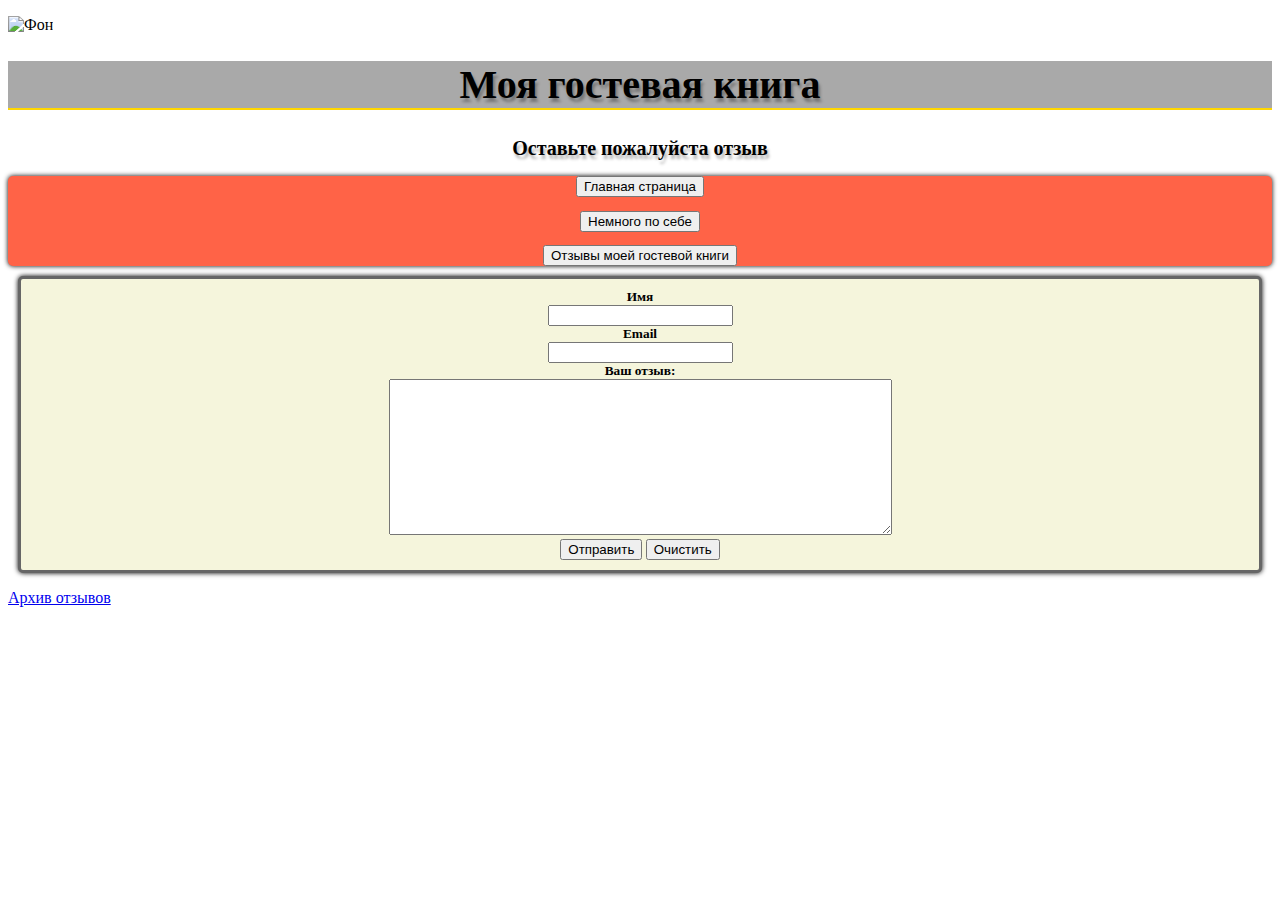
==== index.html @ b0dbca25 "Небольшой сайт, начал с создания гостевой книги" ====
<!DOCTYPE html>
<html>
<head>
    <meta http-equiv="Content-Type" content="text/html; charset=utf-8"/>
    <title>Гостевая книга</title>
    <link rel="stylesheet" type="text/css" href="styles.css">
</head>
<body>
<p><img src="image/11.png" width="100%"
        height="100" alt="Фон"></p>

<h1> Моя гостевая книга </h1>

<h2> Оставьте пожалуйста отзыв </h2>

<div class="btn_1">
    <form action="home.html" method="get">
        <p><input type="submit" name="" value="Главная страница"/></p>
    </form>
    <form action="about_Me.html" method="get">
        <p><input type="submit" name="" value="Немного по себе"/></p>
    </form>
    <form action="review.html" method="get">
        <input type="submit"  name="sub1" value="Отзывы моей гостевой книги" />
    </form>
</div>
<div class="position">
    <form action="guest.php" method="post">
        Имя<br>
        <input type="text" required name="name"><br>
        Email<br>
        <input type="email" required name="email"><br>
        Ваш отзыв:<br>
		<div id="review">
        <textarea name="review" required cols="60" rows="10"></textarea><br>
        <input type="submit" value="Отправить">
        <input class="btn" value="Очистить" type="reset"/>
		</div>
    </form>
</div>
<p><a href=" file_db.php">Архив отзывов</a></p>


</body>
</html>
---- styles.css ----
h1 {
	font: bold 30pt Antikvar Shadow Roman; /**сторонний шрифт**/
	text-shadow: 2px 4px 3px rgba(0, 0, 0, 0.3); /**тень, отбрасываемая заголовком**/
	background-color: darkgrey;
	border-bottom-width: 2px;
	border-bottom-style: solid;
	border-bottom-color: gold;
	color: black;
	text-align: center
}

h2 {
	text-shadow: 2px 4px 3px rgba(0, 0, 0, 0.3);
	font: bold 15pt Antikvar Shadow Roman;
	text-align: center;
}

.btn_1 {
	font: bold 10pt Arial;
	background-color: tomato;
	box-shadow: 0 0 5px black;
	cursor: pointer;
	border-radius: 5px;
	color: white;
	text-align: center;
	margin: 0 auto;

}

.position {
	font: bold 10pt Antikvar Shadow Roman;
	background-color: beige;
	box-shadow: 0 0 5px black;
	cursor: pointer;
	border-radius: 5px;
	color: black;
	text-align: center;
	border: 3px solid #666; /* Параметры рамки */
	padding: 10px; /* Поля вокруг текста */
	margin: 10px; /* Отступы вокруг */
}
.review {
	font: bold 10pt Antikvar Shadow Roman;
	background-color: beige;
	box-shadow: 0 0 5px black;
	cursor: pointer;
	border-radius: 5px;
	color: black;
	text-align: center;
	border: 3px solid #666; /* Параметры рамки */
	padding: 10px; /* Поля вокруг текста */
	margin: 10px; /* Отступы вокруг */
}
.yandex {

	  margin-left: 1200px;
	  margin-top: 1px;
  }
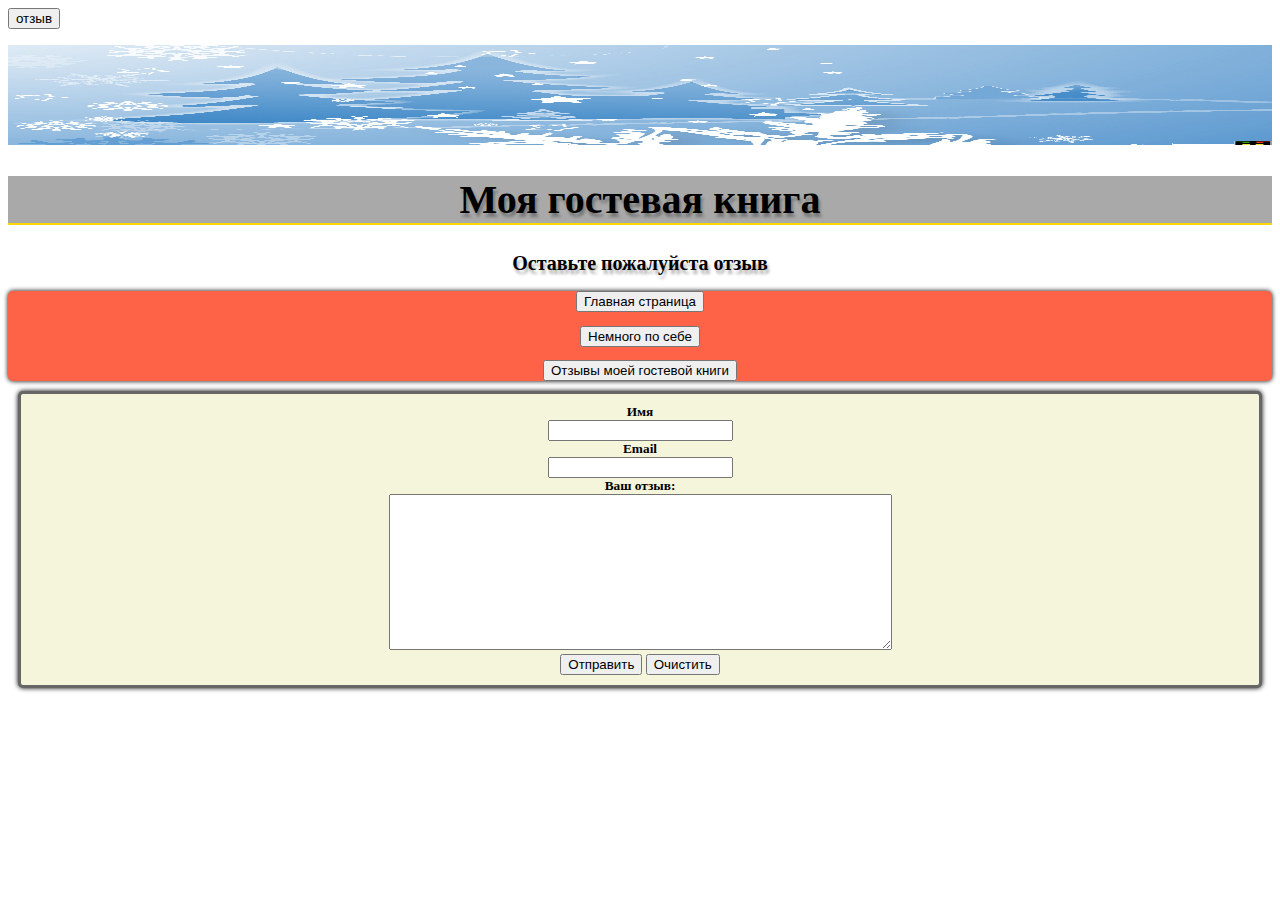
==== commit 013ea014: "Законченный вариант самой простой гостевой книги" ====
--- a/index.html
+++ b/index.html
@@ -1,45 +1,46 @@
 <!DOCTYPE html>
 <html>
 <head>
-    <meta http-equiv="Content-Type" content="text/html; charset=utf-8"/>
+    <meta charset="utf-8">
     <title>Гостевая книга</title>
-    <link rel="stylesheet" type="text/css" href="styles.css">
+    <link rel="stylesheet" href="style/styles.css">
 </head>
 <body>
-<p><img src="image/11.png" width="100%"
-        height="100" alt="Фон"></p>
+    <form>
+        <input id="btn21" type="button" value="отзыв">
+    </form>
+    <div id="content"></div>
+    <p><img src="image/background.png" width="100%" height="100" alt="Фон"></p>
 
-<h1> Моя гостевая книга </h1>
+    <h1> Моя гостевая книга </h1>
+    <h2> Оставьте пожалуйста отзыв </h2>
 
-<h2> Оставьте пожалуйста отзыв </h2>
+    <div class="btn_1">
+        <form action="home.html" method="get">
+            <p><input type="submit" name="" value="Главная страница"/></p>
+        </form>
+        <form action="about.html" method="get">
+            <p><input type="submit" name="" value="Немного по себе"/></p>
+        </form>
+        <form action="review.php" method="get">
+            <input type="submit" name="sub1" value="Отзывы моей гостевой книги"/>
+        </form>
+    </div>
 
-<div class="btn_1">
-    <form action="home.html" method="get">
-        <p><input type="submit" name="" value="Главная страница"/></p>
-    </form>
-    <form action="about_Me.html" method="get">
-        <p><input type="submit" name="" value="Немного по себе"/></p>
-    </form>
-    <form action="review.html" method="get">
-        <input type="submit"  name="sub1" value="Отзывы моей гостевой книги" />
-    </form>
-</div>
-<div class="position">
-    <form action="guest.php" method="post">
-        Имя<br>
-        <input type="text" required name="name"><br>
-        Email<br>
-        <input type="email" required name="email"><br>
-        Ваш отзыв:<br>
-		<div id="review">
-        <textarea name="review" required cols="60" rows="10"></textarea><br>
-        <input type="submit" value="Отправить">
-        <input class="btn" value="Очистить" type="reset"/>
-		</div>
-    </form>
-</div>
-<p><a href=" file_db.php">Архив отзывов</a></p>
+    <div class="position">
+        <form action="php/new_comment.php" method="post">
+            Имя<br>
+            <input type="text" required name="name"><br>
+            Email<br>
+            <input type="email" required name="email"><br>
+            Ваш отзыв:<br>
 
-
+            <div id="review">
+                <textarea name="review" required cols="60" rows="10"></textarea><br>
+                <input type="submit" value="Отправить">
+                <input class="btn" value="Очистить" type="reset"/>
+            </div>
+        </form>
+    </div>
 </body>
 </html>--- a/style/styles.css
+++ b/style/styles.css
@@ -0,0 +1,57 @@
+h1 {
+	font: bold 30pt Antikvar Shadow Roman; /**сторонний шрифт**/
+	text-shadow: 2px 4px 3px rgba(0, 0, 0, 0.3); /**тень, отбрасываемая заголовком**/
+	background-color: darkgrey;
+	border-bottom-width: 2px;
+	border-bottom-style: solid;
+	border-bottom-color: gold;
+	color: black;
+	text-align: center
+}
+
+h2 {
+	text-shadow: 2px 4px 3px rgba(0, 0, 0, 0.3);
+	font: bold 15pt Antikvar Shadow Roman;
+	text-align: center;
+}
+
+.btn_1 {
+	font: bold 10pt Arial;
+	background-color: tomato;
+	box-shadow: 0 0 5px black;
+	cursor: pointer;
+	border-radius: 5px;
+	color: white;
+	text-align: center;
+	margin: 0 auto;
+
+}
+
+.position {
+	font: bold 10pt Antikvar Shadow Roman;
+	background-color: beige;
+	box-shadow: 0 0 5px black;
+	cursor: pointer;
+	border-radius: 5px;
+	color: black;
+	text-align: center;
+	border: 3px solid #666; /* Параметры рамки */
+	padding: 10px; /* Поля вокруг текста */
+	margin: 10px; /* Отступы вокруг */
+}
+.review {
+	font: bold 10pt Antikvar Shadow Roman;
+	background-color: beige;
+	box-shadow: 0 0 5px black;
+	cursor: pointer;
+	border-radius: 5px;
+	color: black;
+	text-align: center;
+	border: 3px solid #666; /* Параметры рамки */
+	padding: 10px; /* Поля вокруг текста */
+	margin: 10px; /* Отступы вокруг */
+}
+.yandex {
+	  margin-left: 1200px;
+	  margin-top: 1px;
+  }